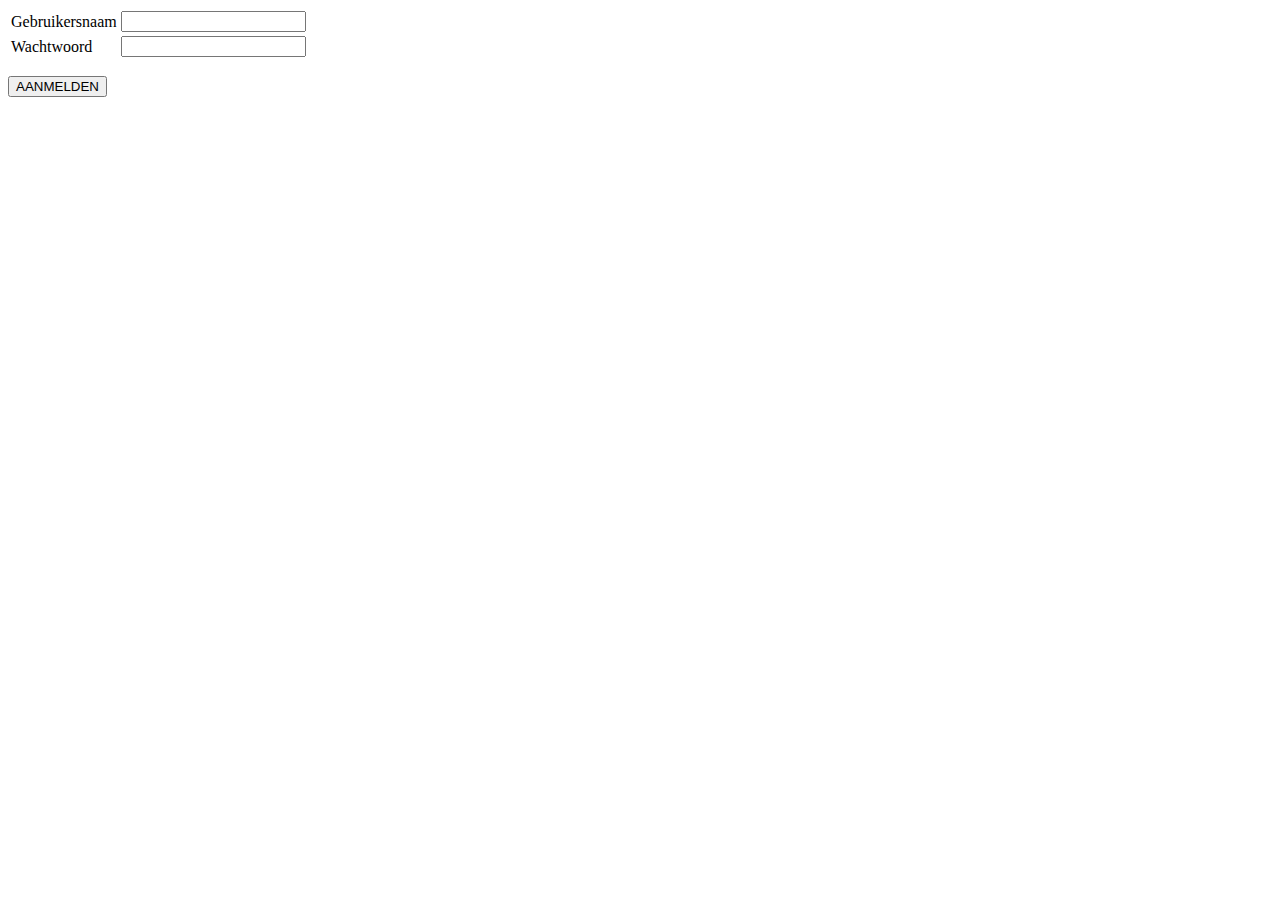
==== Dashboard/war/new.html @ cb0c0959 "sander test commit" ====
<!DOCTYPE HTML PUBLIC "-//W3C//DTD HTML 4.01 Transitional//EN">
<!-- The HTML 4.01 Transitional DOCTYPE declaration-->
<!-- above set at the top of the file will set     -->
<!-- the browser's rendering engine into           -->
<!-- "Quirks Mode". Replacing this declaration     -->
<!-- with a "Standards Mode" doctype is supported, -->
<!-- but may lead to some differences in layout.   -->

<html>
<head>
</head>
<body>
<form>
<table>
<tr><td>Gebruikersnaam</td><td><input type='text' name='username'></td></tr>
<tr><td>Wachtwoord</td><td><input type='password' name='password'></td></tr>
</table>
<p><input type='submit' value='AANMELDEN'>
</form>
</body>
</html>
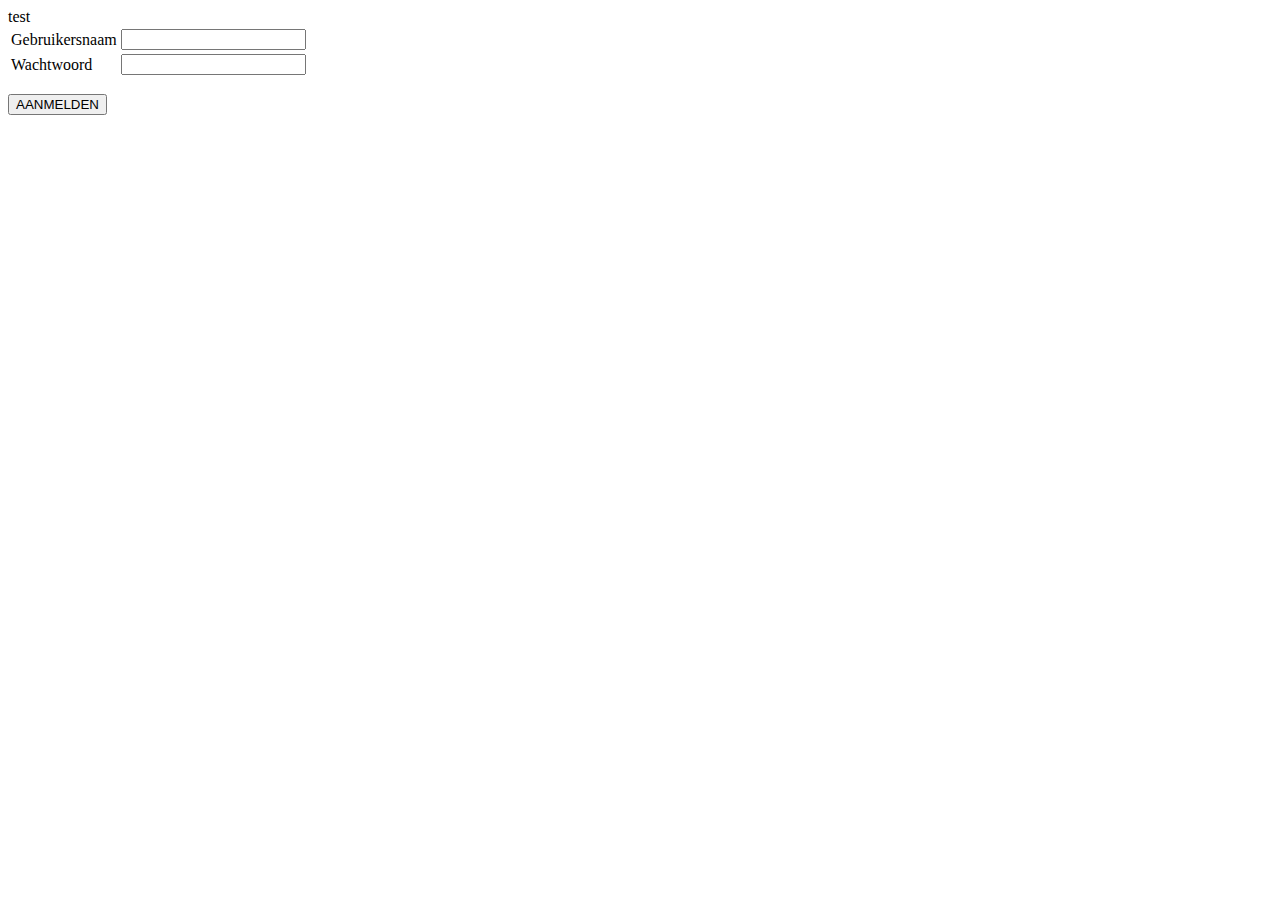
==== commit c13abce1: "blq" ====
--- a/Dashboard/war/new.html
+++ b/Dashboard/war/new.html
@@ -8,6 +8,7 @@
 
 <html>
 <head>
+test
 </head>
 <body>
 <form>
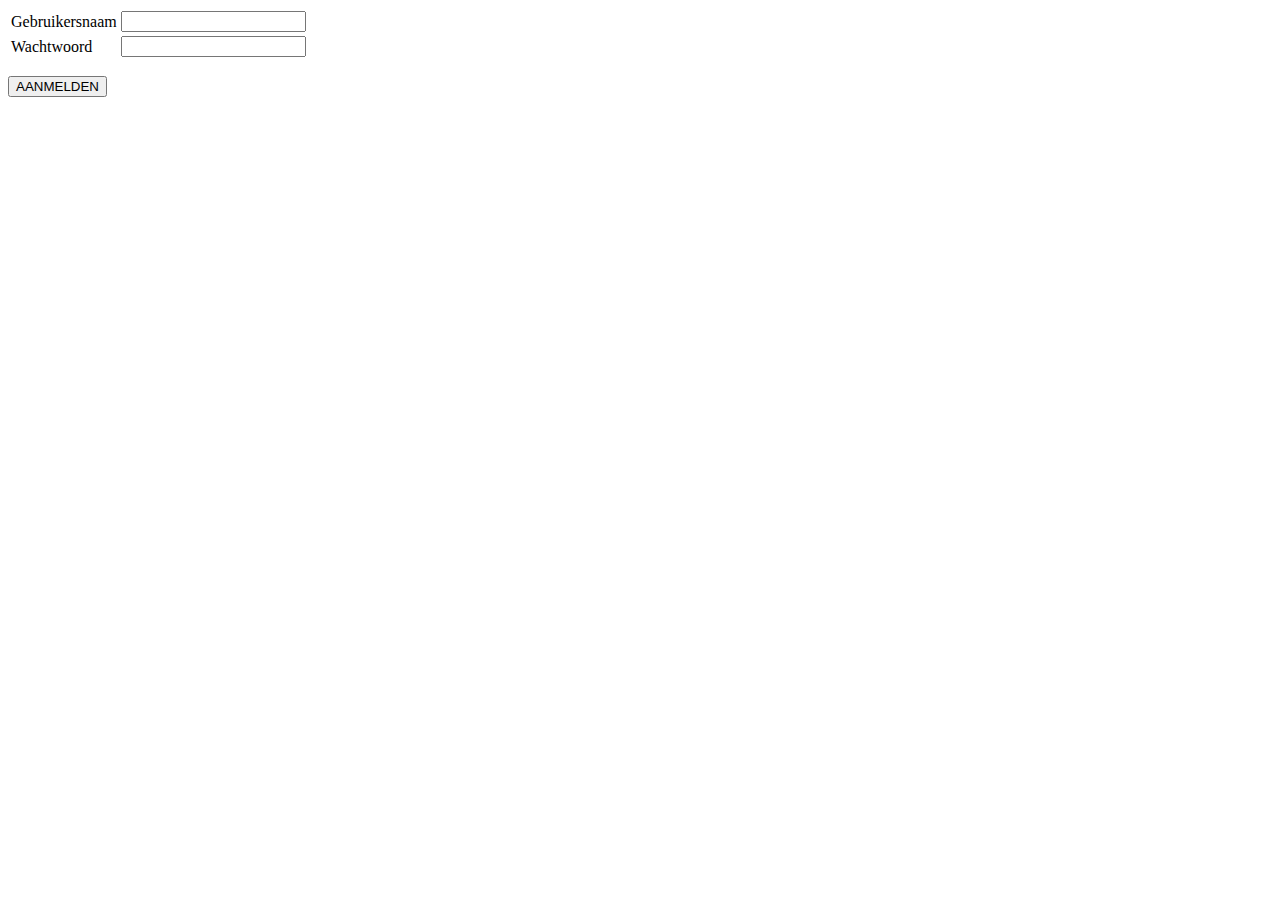
==== commit e6915561: "junk weg" ====
--- a/Dashboard/war/new.html
+++ b/Dashboard/war/new.html
@@ -8,7 +8,6 @@
 
 <html>
 <head>
-test
 </head>
 <body>
 <form>
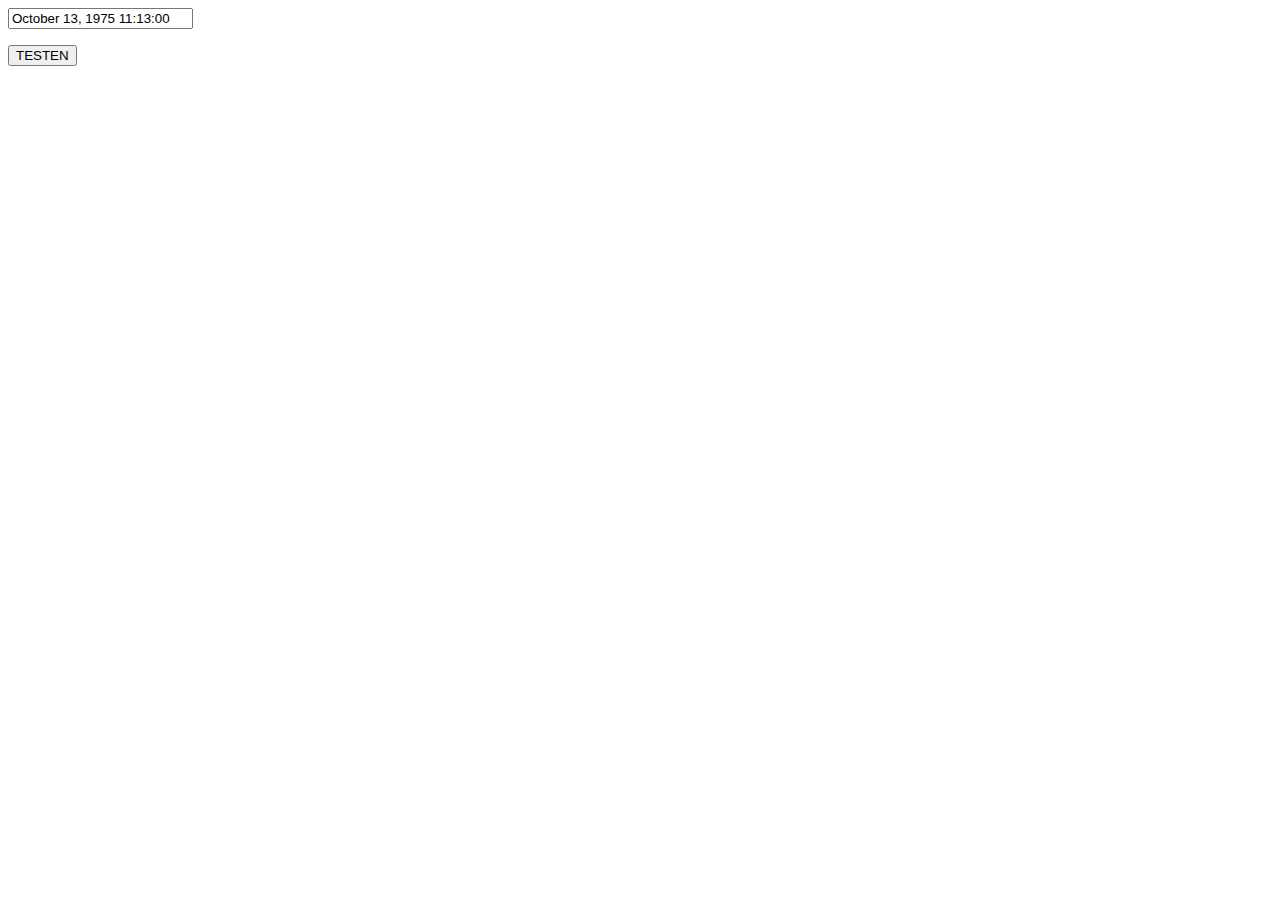
==== commit ff0a067a: "new test" ====
--- a/Dashboard/war/new.html
+++ b/Dashboard/war/new.html
@@ -10,12 +10,9 @@
 <head>
 </head>
 <body>
-<form>
-<table>
-<tr><td>Gebruikersnaam</td><td><input type='text' name='username'></td></tr>
-<tr><td>Wachtwoord</td><td><input type='password' name='password'></td></tr>
-</table>
-<p><input type='submit' value='AANMELDEN'>
+<form method='post' action='track.jsp'>
+<p><input type='text' name='start' value='October 13, 1975 11:13:00'>
+<p><input type='submit' value='TESTEN'>
 </form>
 </body>
 </html>
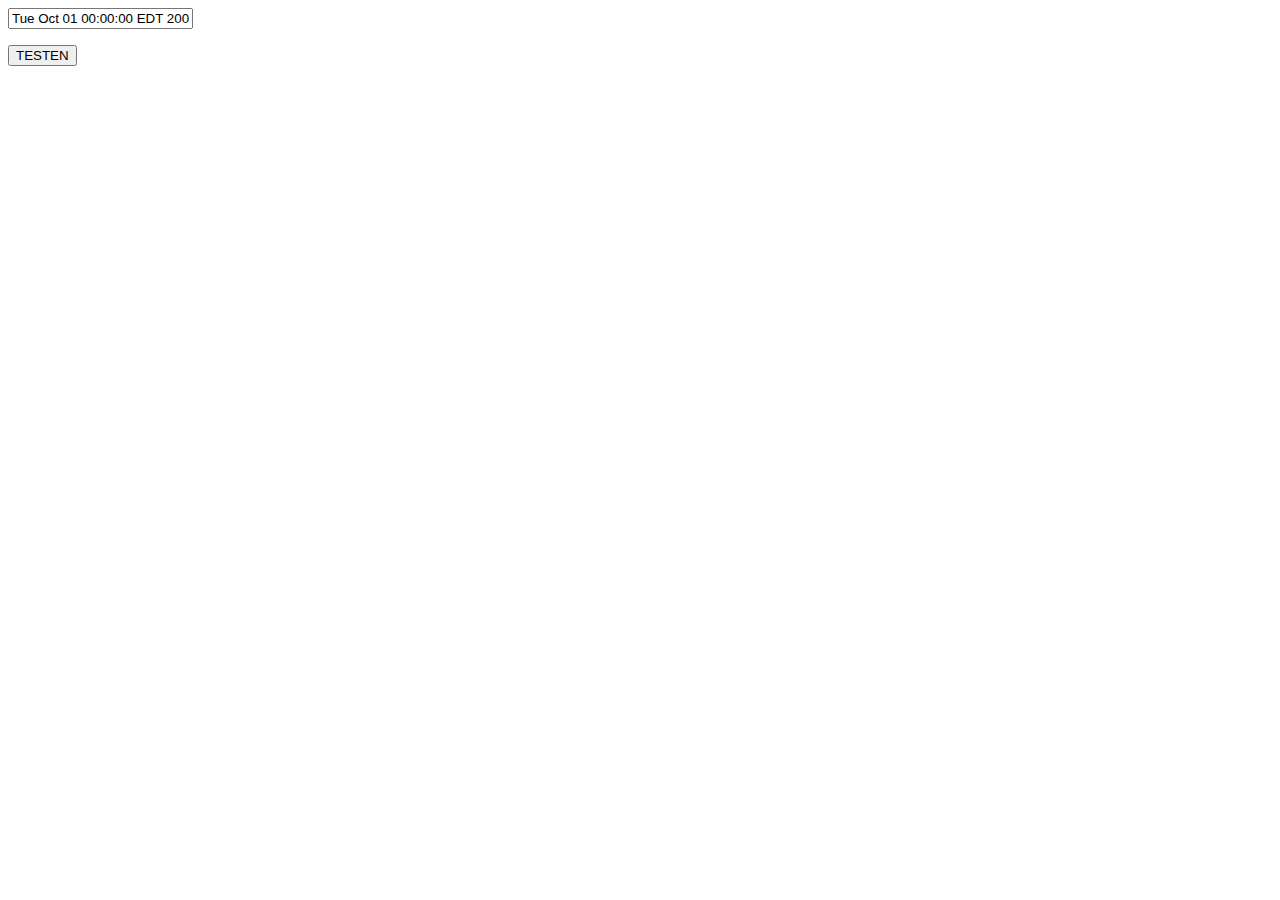
==== commit d93d7aa4: "edit trackingservlet" ====
--- a/Dashboard/war/new.html
+++ b/Dashboard/war/new.html
@@ -11,7 +11,7 @@
 </head>
 <body>
 <form method='post' action='track.jsp'>
-<p><input type='text' name='start' value='October 13, 1975 11:13:00'>
+<p><input type='text' name='start' value='Tue Oct 01 00:00:00 EDT 2002'>
 <p><input type='submit' value='TESTEN'>
 </form>
 </body>
